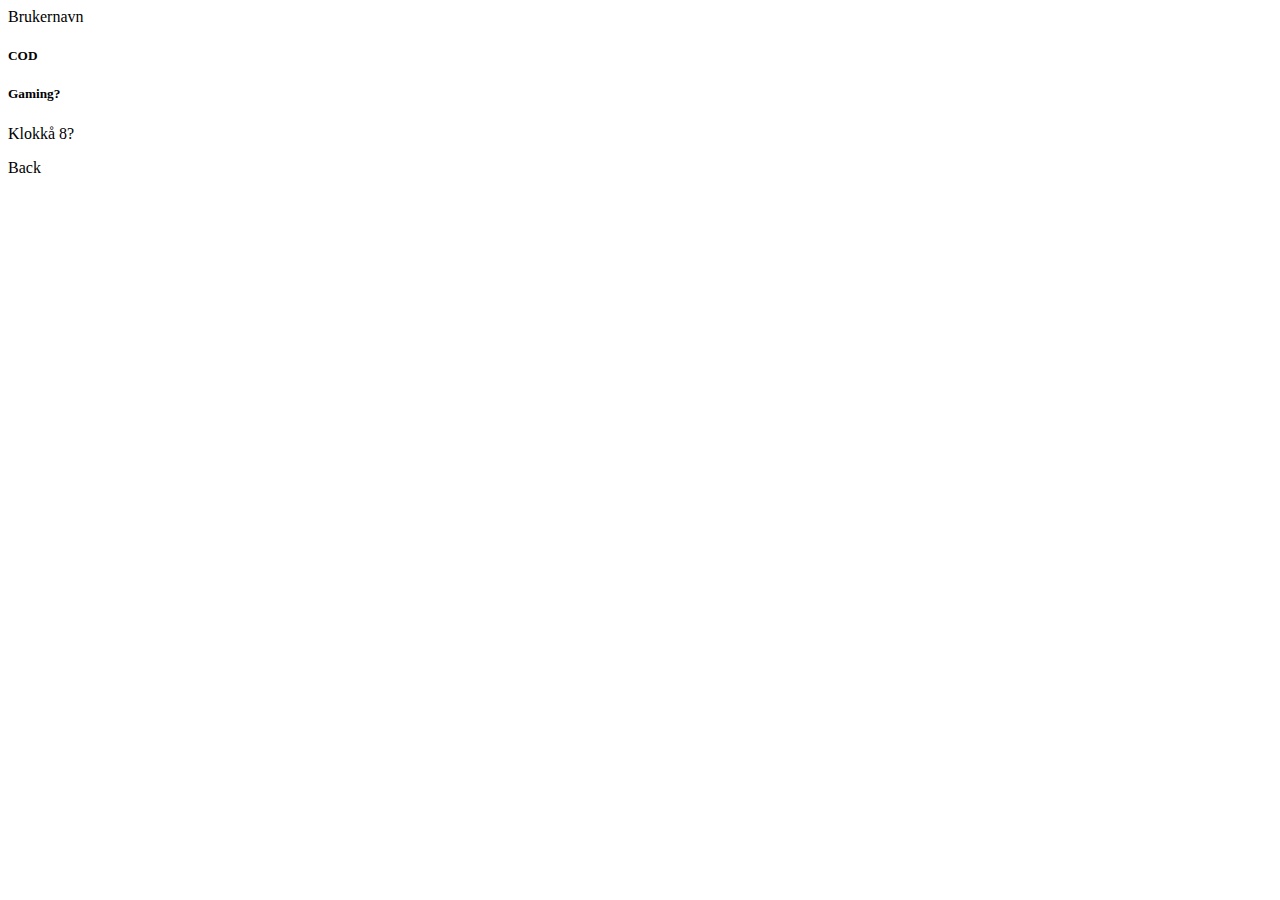
==== src/main/resources/templates/hovedtabell.html @ a847e492 "forste git" ====
<html th:insert="~{layout/common :: common(~{::main})}" xmlns:th="http://www.thymeleaf.org">
<body>
<main class="main-default">

<!--  <table class="table">-->
<!--    <thead>-->
<!--    <tr>-->
<!--      <th>Game Name</th>-->
<!--      <th>Title</th>-->
<!--      <th>Date</th>-->
<!--    </tr>-->
<!--    </thead>-->
<!--    <tbody>-->
<!--    <tr th:each="post : ${posts}">-->
<!--      <td th:text="${post.gameName}"></td>-->
<!--      <td th:text="${post.title}"></td>-->
<!--      <td th:text="${post.dato}"></td>-->
<!--    </tr>-->
<!--    </tbody>-->
<!--  </table>-->

<!--  <div class="card" th:each="post : ${posts}">-->
<!--    <div class="card-header" th:text="${post.gameName}"></div>-->
<!--    <div class="card-body">-->
<!--      <h5 class="card-title" th:text="${post.title}"></h5>-->
<!--      <p class="card-text" th:text="${post.dato}"></p>-->
<!--    </div>-->
<!--  </div>-->

  <div class="container mt-3" th:each="post : ${posts}">
    <div class="card shadow-sm text-center">
      <div class="card-header bg-primary text-white">Brukernavn</div>
      <div class="card-body">
        <h5 class="card-title" th:text="${post.gameName}">COD</h5>
        <h5 class="card-title" th:text="${post.title}">Gaming?</h5>
        <p class="card-text" th:text="${post.dato}">Klokkå 8?</p>
      </div>
    </div>
  </div>


  <a th:href="@{/}">Back</a>

</main>
</body>
</html>
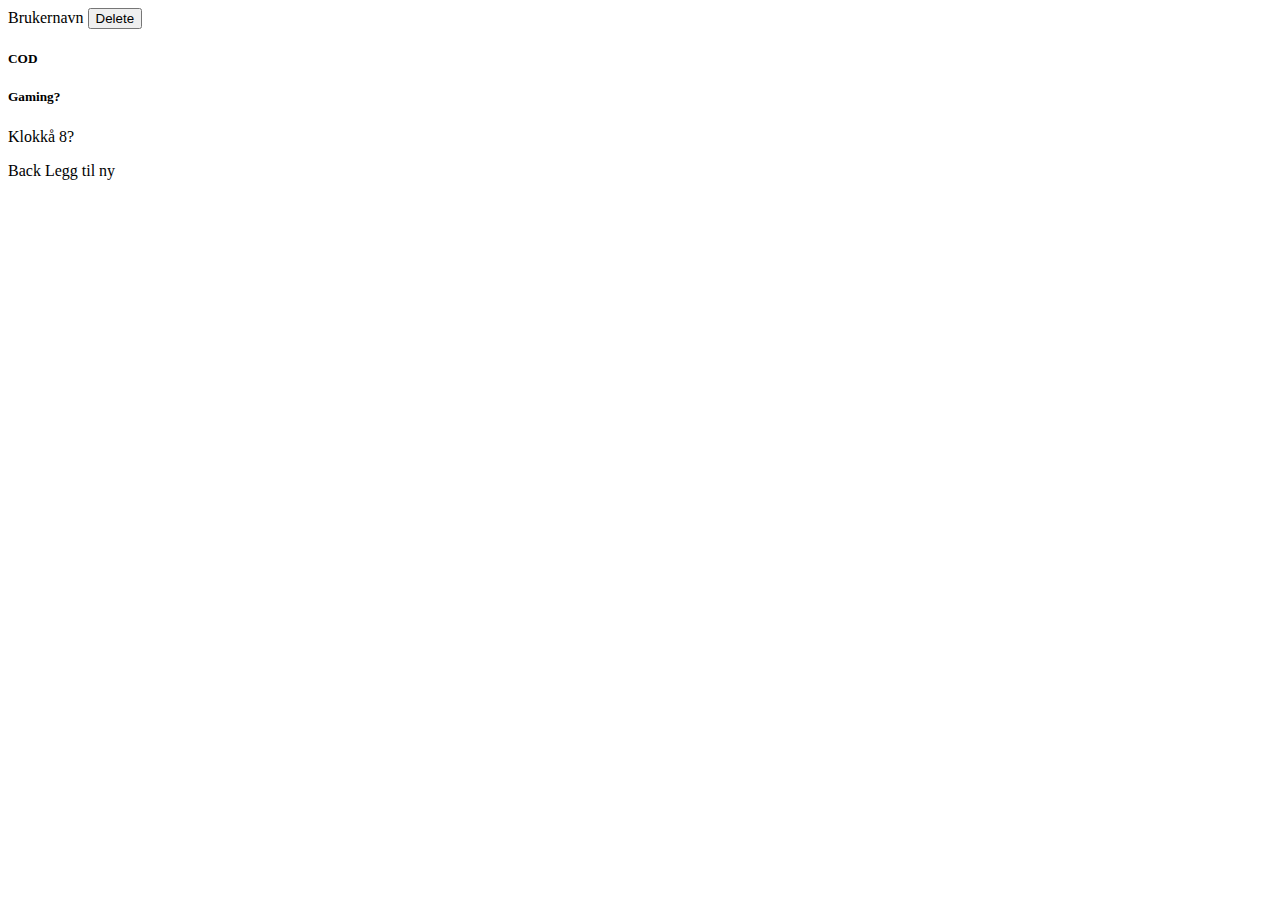
==== commit e937d8dd: "legg til metode" ====
--- a/src/main/resources/templates/hovedtabell.html
+++ b/src/main/resources/templates/hovedtabell.html
@@ -2,44 +2,40 @@
 <body>
 <main class="main-default">
 
-<!--  <table class="table">-->
-<!--    <thead>-->
-<!--    <tr>-->
-<!--      <th>Game Name</th>-->
-<!--      <th>Title</th>-->
-<!--      <th>Date</th>-->
-<!--    </tr>-->
-<!--    </thead>-->
-<!--    <tbody>-->
-<!--    <tr th:each="post : ${posts}">-->
-<!--      <td th:text="${post.gameName}"></td>-->
-<!--      <td th:text="${post.title}"></td>-->
-<!--      <td th:text="${post.dato}"></td>-->
-<!--    </tr>-->
-<!--    </tbody>-->
-<!--  </table>-->
 
-<!--  <div class="card" th:each="post : ${posts}">-->
-<!--    <div class="card-header" th:text="${post.gameName}"></div>-->
-<!--    <div class="card-body">-->
-<!--      <h5 class="card-title" th:text="${post.title}"></h5>-->
-<!--      <p class="card-text" th:text="${post.dato}"></p>-->
-<!--    </div>-->
-<!--  </div>-->
 
-  <div class="container mt-3" th:each="post : ${posts}">
+  <div class="container mt-3" th:each="post : ${posts}" th:id="${'post-' + post.id}">
     <div class="card shadow-sm text-center">
-      <div class="card-header bg-primary text-white">Brukernavn</div>
+      <div class="card-header bg-primary text-white">
+        Brukernavn
+        <form th:action="@{/delete-post}" method="post" style="display: inline;">
+          <input type="hidden" th:value="${post.id}" name="id"/>
+          <button type="submit" class="btn btn-danger">Delete</button>
+        </form>
+      </div>
       <div class="card-body">
         <h5 class="card-title" th:text="${post.gameName}">COD</h5>
         <h5 class="card-title" th:text="${post.title}">Gaming?</h5>
         <p class="card-text" th:text="${post.dato}">Klokkå 8?</p>
+
+<!--        voting-->
+<!--        <div class="voting-area">-->
+<!--          &lt;!&ndash; Yes Button &ndash;&gt;-->
+<!--          <button class="btn btn-success vote-btn" th:data-id="${post.id}" th:data-vote="yes">Yes</button>-->
+<!--          <span th:text="${post.yesCount} ?: '0'">0</span> Votes-->
+
+<!--          &lt;!&ndash; No Button &ndash;&gt;-->
+<!--          <button class="btn btn-danger vote-btn" th:data-id="${post.id}" th:data-vote="no">No</button>-->
+<!--          <span th:text="${post.noCount} ?: '0'">0</span> Votes-->
+<!--        </div>-->
       </div>
     </div>
   </div>
 
-
-  <a th:href="@{/}">Back</a>
+<div class="container mt-3">
+  <a th:href="@{/}" class="btn btn-primary me-2">Back</a>
+  <a th:href="@{/leggtil}" class="btn btn-primary me-2">Legg til ny</a>
+</div>
 
 </main>
 </body>
